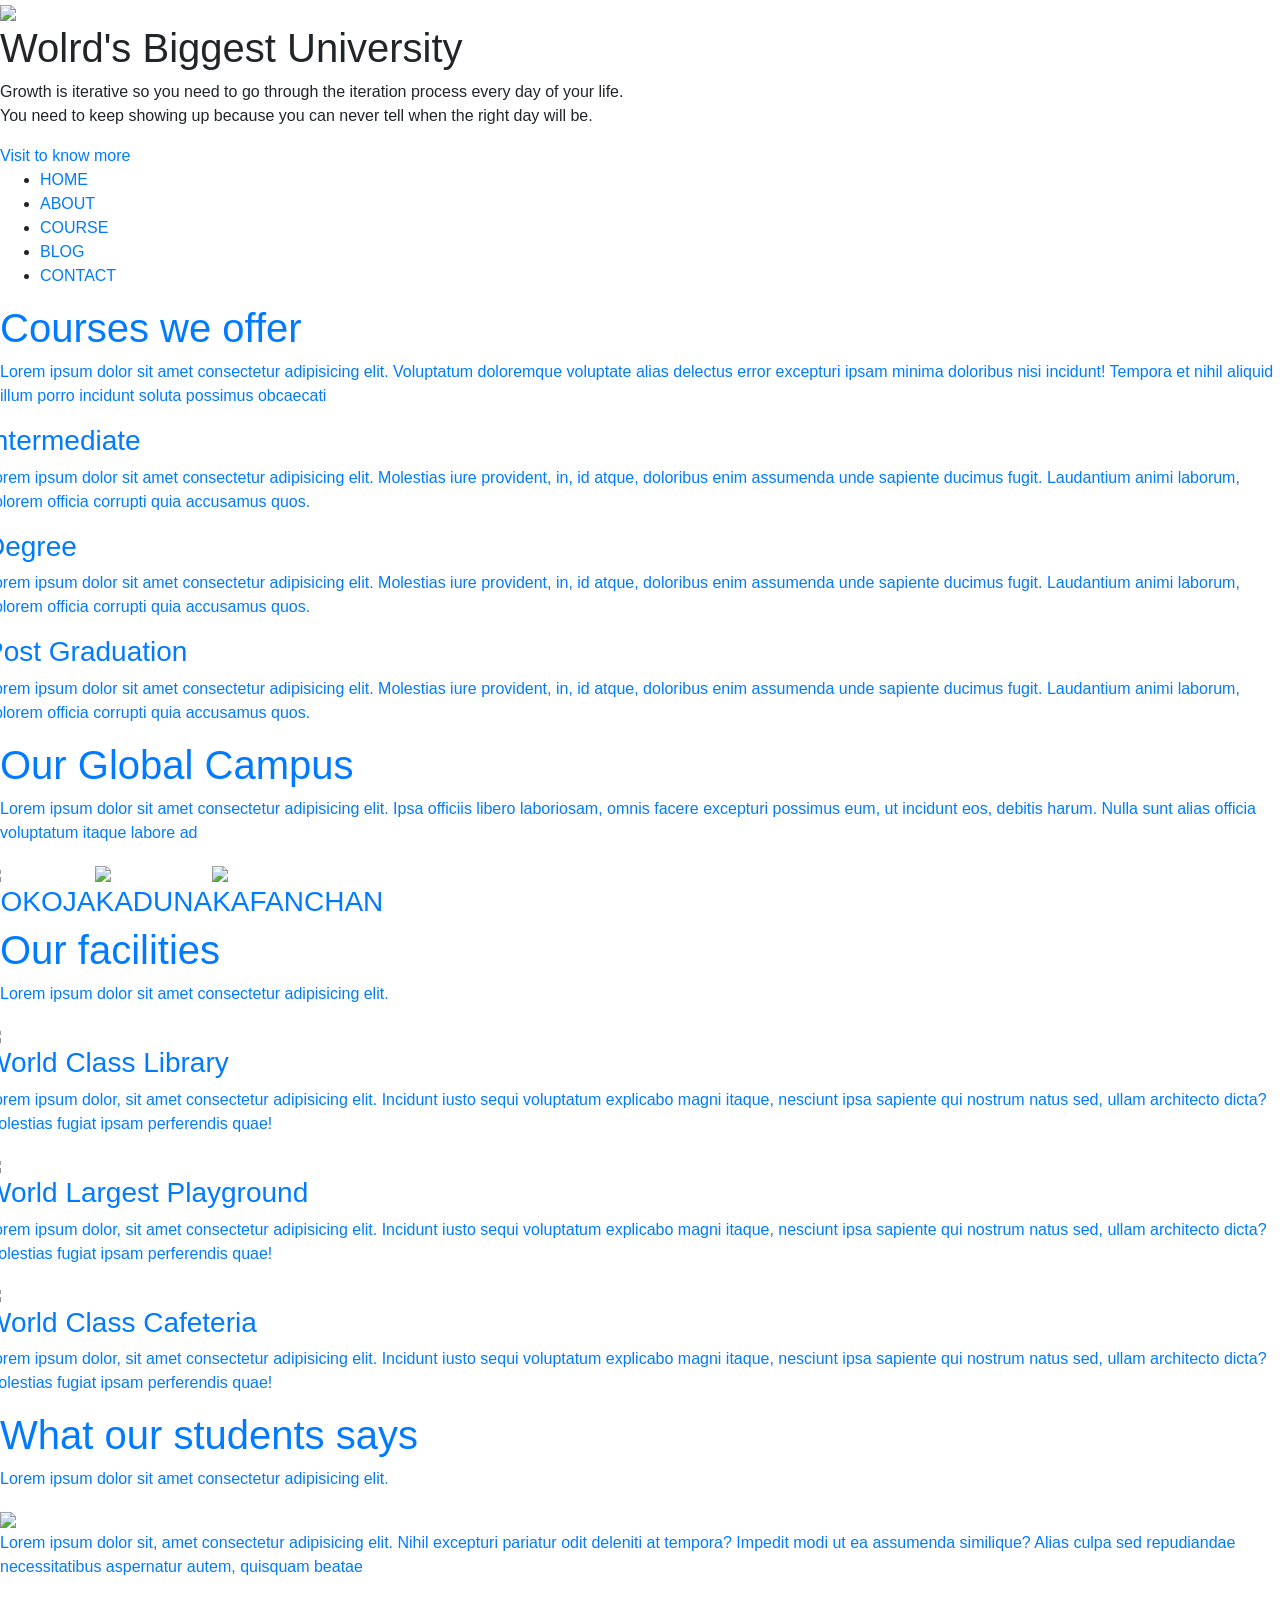
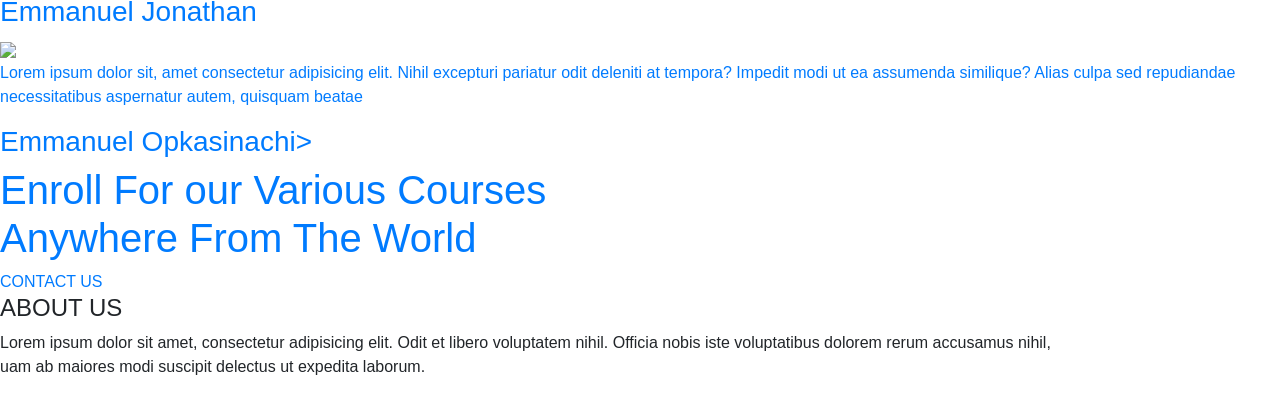
==== index.html @ 8e9fbca5 "index name updated" ====
<!DOCTYPE html>
<html>
    <body>
        <head>
            <link rel="stylesheet" href="school.css">
            <link rel="preconnect" href="https://fonts.googleapis.com">
<link rel="preconnect" href="https://fonts.gstatic.com" crossorigin>
<link href="https://fonts.googleapis.com/css2?family=Poppins:wght@100;200;300;400;500;700&display=swap" rel="stylesheet">
   <link rel="stylesheet" href="https://cdn.jsdelivr.net/npm/@fortawesome/fontawesome-free@6.6.0/css/fontawesome.min.css   ">
   <link rel="stylesheet" href="https://cdn.jsdelivr.net/npm/bootstrap@4.6.2/dist/css/bootstrap.min.css" integrity="sha384-xOolHFLEh07PJGoPkLv1IbcEPTNtaed2xpHsD9ESMhqIYd0nLMwNLD69Npy4HI+N" crossorigin="anonymous">
<title>University website design</title>
        </head>
        <section class="header">
            <nav>
                <a href="index.html"><img src="image/logo.png"> </a>
            </nav>
            <div class="text-box">
                <h1>Wolrd's Biggest University</h1>
                <p>Growth is iterative so you need to go through the iteration process every day of your life. <br>You need to keep showing up because you can never tell when the right day will be.</p>
                <a href="" class="hero-btn "  >Visit to know more</a>
            </div>
            <div class="nav-links" id="nav-Links" >
               <i class="fa fa-times" onclick="hideMenu()" ></i>

                <ul>
                    <li><a href="#">HOME</a></li>
                    <li><a href="#">ABOUT </a></li>
                    <li><a href="#">COURSE </a></li>
                    <li><a href="#">BLOG</li>
                    <li><a href="#">CONTACT</li>
                    
                    

                </ul>
                <i class="fa fa-bars" onclick="showMenu()" ></i>
            </div>
        </section >
        
        <section  class="course">

            <h1>Courses we offer</h1>
            <p>Lorem ipsum dolor sit amet consectetur adipisicing elit. Voluptatum doloremque voluptate alias delectus error excepturi ipsam minima doloribus nisi incidunt! Tempora et nihil aliquid illum porro incidunt soluta possimus obcaecati </p>
            <div class="row "  >
                <div class="course-col">
                    <h3>Intermediate</h3>
                    <p>Lorem ipsum dolor sit amet consectetur adipisicing elit. Molestias iure provident, in, id atque, doloribus enim assumenda unde sapiente ducimus fugit. Laudantium animi laborum, dolorem officia corrupti quia accusamus quos. </p>
              
            </div>
             <div class="course-col">
                    <h3>Degree</h3>
                    <p>Lorem ipsum dolor sit amet consectetur adipisicing elit. Molestias iure provident, in, id atque, doloribus enim assumenda unde sapiente ducimus fugit. Laudantium animi laborum, dolorem officia corrupti quia accusamus quos. </p>
              
            </div>
             <div class="course-col">
                    <h3>Post Graduation</h3>
                    <p>Lorem ipsum dolor sit amet consectetur adipisicing elit. Molestias iure provident, in, id atque, doloribus enim assumenda unde sapiente ducimus fugit. Laudantium animi laborum, dolorem officia corrupti quia accusamus quos. </p>
              
            </div>

            </div>



            </div>
        </section>
        <section class="campus">
            <h1>Our Global Campus</h1> 
            <p>Lorem ipsum dolor sit amet consectetur adipisicing elit. Ipsa officiis libero laboriosam, omnis facere excepturi possimus eum, ut incidunt eos, debitis harum. Nulla sunt alias officia voluptatum itaque labore ad</p>
            <div class="row">
                <div class="campus-col">
                    <img src="image/london.png" >
                    <div class="layer">
                        <h3>LOKOJA</h3>
                    </div>
                    </div>
                    <div class="campus-col">
                    <img src="image/newyork.png" >
                    <div class="layer">
                        <h3>KADUNA</h3>
                    </div>
                    </div>
                    <div class="campus-col">
                    <img src="image/washington.png" >
                    <div class="layer">
                        <h3>KAFANCHAN</h3>
                    </div>
                </div>
            </div>
        </section>



        <!-----facilities----->
<section class="facilities">
    <h1>Our facilities</h1>
    <p>Lorem ipsum dolor sit amet consectetur adipisicing elit. </p>
    <div class="row">
        <div class="facilities-col">
            <img src="image/library.png"  >
            <h3>World Class Library</h3>
            <p>Lorem ipsum dolor, sit amet consectetur adipisicing elit. Incidunt iusto sequi voluptatum explicabo magni itaque, nesciunt ipsa sapiente qui nostrum natus sed, ullam architecto dicta? Molestias fugiat ipsam perferendis quae!</p>
        </div>
        <div class="facilities-col">
            <img src="image/basketball.png"  >
            <h3>World Largest Playground</h3>
            <p>Lorem ipsum dolor, sit amet consectetur adipisicing elit. Incidunt iusto sequi voluptatum explicabo magni itaque, nesciunt ipsa sapiente qui nostrum natus sed, ullam architecto dicta? Molestias fugiat ipsam perferendis quae!</p>
        </div>
        <div class="facilities-col">
            <img src="image/cafeteria.png"  >
            <h3>World Class Cafeteria</h3>
            <p>Lorem ipsum dolor, sit amet consectetur adipisicing elit. Incidunt iusto sequi voluptatum explicabo magni itaque, nesciunt ipsa sapiente qui nostrum natus sed, ullam architecto dicta? Molestias fugiat ipsam perferendis quae!</p>
        </div>
    </div>

</section>

<section class="testimonials">
    <h1>What our students says</h1>
    <p>Lorem ipsum dolor sit amet consectetur adipisicing elit. </p>
     <div class="testimonials-col">
            <img src="image/user1.jpg"  >
            <div>
                <p>Lorem ipsum dolor sit, amet consectetur adipisicing elit. Nihil excepturi pariatur odit deleniti at tempora? Impedit modi ut ea assumenda similique? Alias culpa sed repudiandae necessitatibus aspernatur autem, quisquam beatae</p>
                <h3>Emmanuel Jonathan</h3>
                <i class="fa fa-star" ></i>
                    <i class="fa fa-star" ></i>
                    <i class="fa fa-star" ></i>
                    <i class="fa fa-star" ></i>
                    <i class="fa fa-star-o" ></i>
            </div>
         </div>
            <div class="testimonials-col">
            <img src="image/user2.jpg">
            <div>
                <p>Lorem ipsum dolor sit, amet consectetur adipisicing elit. Nihil excepturi pariatur odit deleniti at tempora? Impedit modi ut ea assumenda similique? Alias culpa sed repudiandae necessitatibus aspernatur autem, quisquam beatae</p>
                <h3>Emmanuel Opkasinachi>
                    <i class="fa fa-star" ></i>
                    <i class="fa fa-star" ></i>
                    <i class="fa fa-star" ></i>
                    <i class="fa fa-star" ></i>
                    <i class="fa fa-star-half-o" ></i>
            </div>
          </div>
          </div>
           </section>

<section class=" cta    ">
    <h1>Enroll For our Various Courses <br> Anywhere From The World</h1>
    <a href="" class="hero-btn">CONTACT US</a>


</section>

<section class="footer"      >
    <h4>ABOUT US    </h4>
    <P>Lorem ipsum dolor sit amet, consectetur adipisicing elit. Odit et libero voluptatem nihil. Officia nobis iste voluptatibus dolorem rerum accusamus nihil,<br>uam ab maiores modi suscipit delectus ut expedita laborum.</P>
</section>
        <script>
            var navLinks = document. getElementById("navLinks");
            function showMenu(){
                navLinks.style.right ="0"
            }
            function hideMenu(){
                navLinks.style.right ="-200px"
            }
        </script>
        
    </body>
</html>
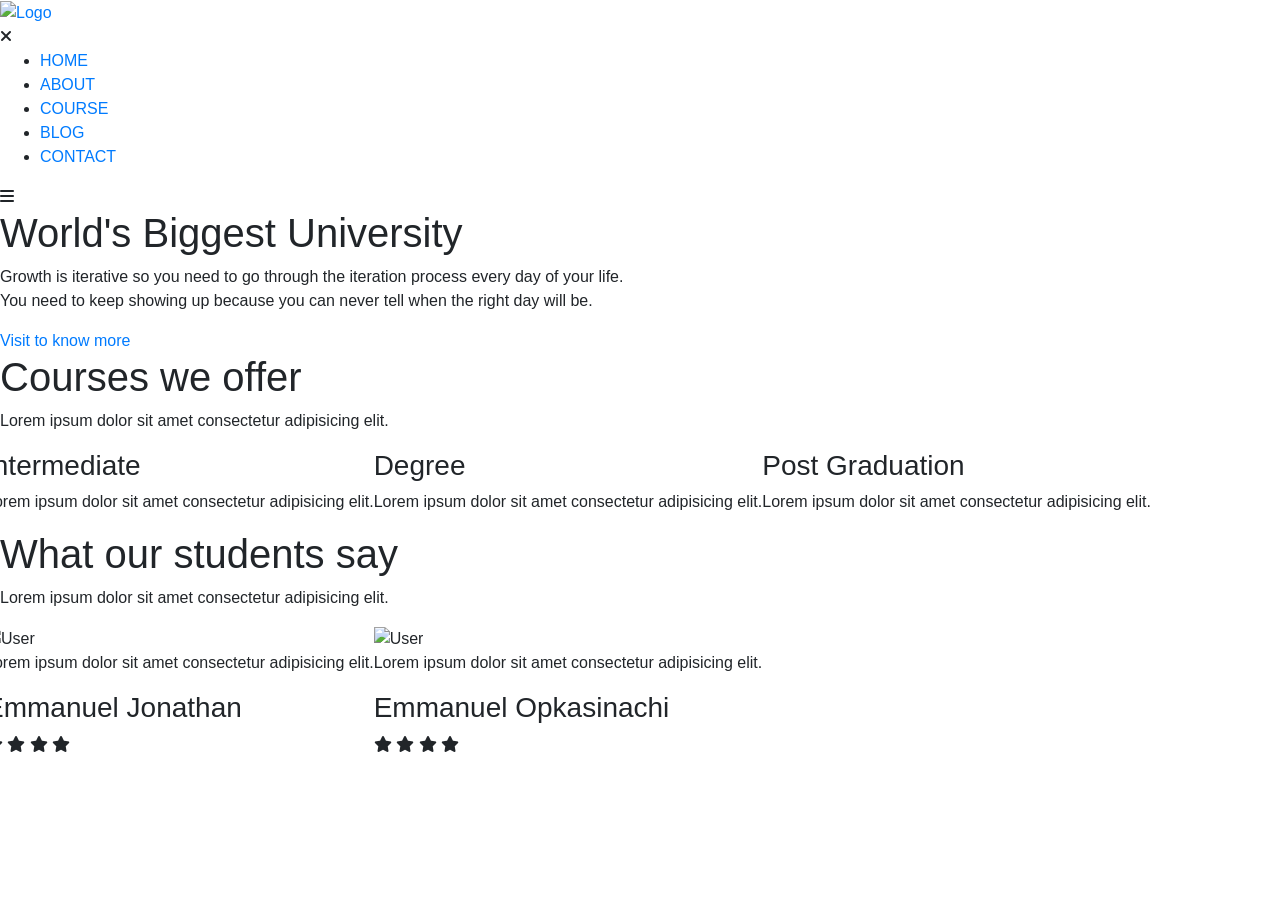
==== commit 5057c480: "index.html updated" ====
--- a/index.html
+++ b/index.html
@@ -1,169 +1,170 @@
 <!DOCTYPE html>
 <html>
-    <body>
-        <head>
-            <link rel="stylesheet" href="school.css">
-            <link rel="preconnect" href="https://fonts.googleapis.com">
-<link rel="preconnect" href="https://fonts.gstatic.com" crossorigin>
-<link href="https://fonts.googleapis.com/css2?family=Poppins:wght@100;200;300;400;500;700&display=swap" rel="stylesheet">
-   <link rel="stylesheet" href="https://cdn.jsdelivr.net/npm/@fortawesome/fontawesome-free@6.6.0/css/fontawesome.min.css   ">
-   <link rel="stylesheet" href="https://cdn.jsdelivr.net/npm/bootstrap@4.6.2/dist/css/bootstrap.min.css" integrity="sha384-xOolHFLEh07PJGoPkLv1IbcEPTNtaed2xpHsD9ESMhqIYd0nLMwNLD69Npy4HI+N" crossorigin="anonymous">
-<title>University website design</title>
-        </head>
-        <section class="header">
-            <nav>
-                <a href="index.html"><img src="image/logo.png"> </a>
-            </nav>
-            <div class="text-box">
-                <h1>Wolrd's Biggest University</h1>
-                <p>Growth is iterative so you need to go through the iteration process every day of your life. <br>You need to keep showing up because you can never tell when the right day will be.</p>
-                <a href="" class="hero-btn "  >Visit to know more</a>
-            </div>
-            <div class="nav-links" id="nav-Links" >
-               <i class="fa fa-times" onclick="hideMenu()" ></i>
+
+<head>
+    <meta charset="UTF-8">
+    <meta name="viewport" content="width=device-width, initial-scale=1.0">
+
+    <link rel="stylesheet" href="school.css">
+
+    <link rel="preconnect" href="https://fonts.googleapis.com">
+    <link rel="preconnect" href="https://fonts.gstatic.com" crossorigin>
+
+    <link href="https://fonts.googleapis.com/css2?family=Poppins:wght@100;200;300;400;500;700&display=swap" rel="stylesheet">
+
+    <link rel="stylesheet"
+        href="https://cdn.jsdelivr.net/npm/@fortawesome/fontawesome-free@6.6.0/css/all.min.css">
+
+    <link rel="stylesheet"
+        href="https://cdn.jsdelivr.net/npm/bootstrap@4.6.2/dist/css/bootstrap.min.css">
+
+    <title>University Website Design</title>
+</head>
+
+<body>
+
+    <section class="header">
+
+        <nav>
+            <a href="index.html">
+                <img src="./image/logo.png" alt="Logo">
+            </a>
+
+            <div class="nav-links" id="navLinks">
+
+                <i class="fa fa-times" onclick="hideMenu()"></i>
 
                 <ul>
                     <li><a href="#">HOME</a></li>
-                    <li><a href="#">ABOUT </a></li>
-                    <li><a href="#">COURSE </a></li>
-                    <li><a href="#">BLOG</li>
-                    <li><a href="#">CONTACT</li>
-                    
-                    
-
+                    <li><a href="#">ABOUT</a></li>
+                    <li><a href="#">COURSE</a></li>
+                    <li><a href="#">BLOG</a></li>
+                    <li><a href="#">CONTACT</a></li>
                 </ul>
-                <i class="fa fa-bars" onclick="showMenu()" ></i>
-            </div>
-        </section >
-        
-        <section  class="course">
-
-            <h1>Courses we offer</h1>
-            <p>Lorem ipsum dolor sit amet consectetur adipisicing elit. Voluptatum doloremque voluptate alias delectus error excepturi ipsam minima doloribus nisi incidunt! Tempora et nihil aliquid illum porro incidunt soluta possimus obcaecati </p>
-            <div class="row "  >
-                <div class="course-col">
-                    <h3>Intermediate</h3>
-                    <p>Lorem ipsum dolor sit amet consectetur adipisicing elit. Molestias iure provident, in, id atque, doloribus enim assumenda unde sapiente ducimus fugit. Laudantium animi laborum, dolorem officia corrupti quia accusamus quos. </p>
-              
-            </div>
-             <div class="course-col">
-                    <h3>Degree</h3>
-                    <p>Lorem ipsum dolor sit amet consectetur adipisicing elit. Molestias iure provident, in, id atque, doloribus enim assumenda unde sapiente ducimus fugit. Laudantium animi laborum, dolorem officia corrupti quia accusamus quos. </p>
-              
-            </div>
-             <div class="course-col">
-                    <h3>Post Graduation</h3>
-                    <p>Lorem ipsum dolor sit amet consectetur adipisicing elit. Molestias iure provident, in, id atque, doloribus enim assumenda unde sapiente ducimus fugit. Laudantium animi laborum, dolorem officia corrupti quia accusamus quos. </p>
-              
-            </div>
 
             </div>
 
+            <i class="fa fa-bars" onclick="showMenu()"></i>
 
+        </nav>
+
+        <div class="text-box">
+            <h1>World's Biggest University</h1>
+
+            <p>
+                Growth is iterative so you need to go through the iteration process every day of your life.
+                <br>
+                You need to keep showing up because you can never tell when the right day will be.
+            </p>
+
+            <a href="#" class="hero-btn">
+                Visit to know more
+            </a>
+        </div>
+
+    </section>
+
+    <!-- COURSE -->
+
+    <section class="course">
+
+        <h1>Courses we offer</h1>
+
+        <p>
+            Lorem ipsum dolor sit amet consectetur adipisicing elit.
+        </p>
+
+        <div class="row">
+
+            <div class="course-col">
+                <h3>Intermediate</h3>
+                <p>Lorem ipsum dolor sit amet consectetur adipisicing elit.</p>
+            </div>
+
+            <div class="course-col">
+                <h3>Degree</h3>
+                <p>Lorem ipsum dolor sit amet consectetur adipisicing elit.</p>
+            </div>
+
+            <div class="course-col">
+                <h3>Post Graduation</h3>
+                <p>Lorem ipsum dolor sit amet consectetur adipisicing elit.</p>
+            </div>
+
+        </div>
+
+    </section>
+
+    <!-- TESTIMONIALS -->
+
+    <section class="testimonials">
+
+        <h1>What our students say</h1>
+
+        <p>Lorem ipsum dolor sit amet consectetur adipisicing elit.</p>
+
+        <div class="row">
+
+            <div class="testimonials-col">
+
+                <img src="./image/user1.jpg" alt="User">
+
+                <div>
+                    <p>
+                        Lorem ipsum dolor sit amet consectetur adipisicing elit.
+                    </p>
+
+                    <h3>Emmanuel Jonathan</h3>
+
+                    <i class="fa fa-star"></i>
+                    <i class="fa fa-star"></i>
+                    <i class="fa fa-star"></i>
+                    <i class="fa fa-star"></i>
+                    <i class="fa fa-star-o"></i>
+                </div>
 
             </div>
-        </section>
-        <section class="campus">
-            <h1>Our Global Campus</h1> 
-            <p>Lorem ipsum dolor sit amet consectetur adipisicing elit. Ipsa officiis libero laboriosam, omnis facere excepturi possimus eum, ut incidunt eos, debitis harum. Nulla sunt alias officia voluptatum itaque labore ad</p>
-            <div class="row">
-                <div class="campus-col">
-                    <img src="image/london.png" >
-                    <div class="layer">
-                        <h3>LOKOJA</h3>
-                    </div>
-                    </div>
-                    <div class="campus-col">
-                    <img src="image/newyork.png" >
-                    <div class="layer">
-                        <h3>KADUNA</h3>
-                    </div>
-                    </div>
-                    <div class="campus-col">
-                    <img src="image/washington.png" >
-                    <div class="layer">
-                        <h3>KAFANCHAN</h3>
-                    </div>
+
+            <div class="testimonials-col">
+
+                <img src="./image/user2.jpg" alt="User">
+
+                <div>
+
+                    <p>
+                        Lorem ipsum dolor sit amet consectetur adipisicing elit.
+                    </p>
+
+                    <h3>Emmanuel Opkasinachi</h3>
+
+                    <i class="fa fa-star"></i>
+                    <i class="fa fa-star"></i>
+                    <i class="fa fa-star"></i>
+                    <i class="fa fa-star"></i>
+                    <i class="fa fa-star-half-o"></i>
+
                 </div>
+
             </div>
-        </section>
 
+        </div>
 
+    </section>
 
-        <!-----facilities----->
-<section class="facilities">
-    <h1>Our facilities</h1>
-    <p>Lorem ipsum dolor sit amet consectetur adipisicing elit. </p>
-    <div class="row">
-        <div class="facilities-col">
-            <img src="image/library.png"  >
-            <h3>World Class Library</h3>
-            <p>Lorem ipsum dolor, sit amet consectetur adipisicing elit. Incidunt iusto sequi voluptatum explicabo magni itaque, nesciunt ipsa sapiente qui nostrum natus sed, ullam architecto dicta? Molestias fugiat ipsam perferendis quae!</p>
-        </div>
-        <div class="facilities-col">
-            <img src="image/basketball.png"  >
-            <h3>World Largest Playground</h3>
-            <p>Lorem ipsum dolor, sit amet consectetur adipisicing elit. Incidunt iusto sequi voluptatum explicabo magni itaque, nesciunt ipsa sapiente qui nostrum natus sed, ullam architecto dicta? Molestias fugiat ipsam perferendis quae!</p>
-        </div>
-        <div class="facilities-col">
-            <img src="image/cafeteria.png"  >
-            <h3>World Class Cafeteria</h3>
-            <p>Lorem ipsum dolor, sit amet consectetur adipisicing elit. Incidunt iusto sequi voluptatum explicabo magni itaque, nesciunt ipsa sapiente qui nostrum natus sed, ullam architecto dicta? Molestias fugiat ipsam perferendis quae!</p>
-        </div>
-    </div>
+    <script>
 
-</section>
+        var navLinks = document.getElementById("navLinks");
 
-<section class="testimonials">
-    <h1>What our students says</h1>
-    <p>Lorem ipsum dolor sit amet consectetur adipisicing elit. </p>
-     <div class="testimonials-col">
-            <img src="image/user1.jpg"  >
-            <div>
-                <p>Lorem ipsum dolor sit, amet consectetur adipisicing elit. Nihil excepturi pariatur odit deleniti at tempora? Impedit modi ut ea assumenda similique? Alias culpa sed repudiandae necessitatibus aspernatur autem, quisquam beatae</p>
-                <h3>Emmanuel Jonathan</h3>
-                <i class="fa fa-star" ></i>
-                    <i class="fa fa-star" ></i>
-                    <i class="fa fa-star" ></i>
-                    <i class="fa fa-star" ></i>
-                    <i class="fa fa-star-o" ></i>
-            </div>
-         </div>
-            <div class="testimonials-col">
-            <img src="image/user2.jpg">
-            <div>
-                <p>Lorem ipsum dolor sit, amet consectetur adipisicing elit. Nihil excepturi pariatur odit deleniti at tempora? Impedit modi ut ea assumenda similique? Alias culpa sed repudiandae necessitatibus aspernatur autem, quisquam beatae</p>
-                <h3>Emmanuel Opkasinachi>
-                    <i class="fa fa-star" ></i>
-                    <i class="fa fa-star" ></i>
-                    <i class="fa fa-star" ></i>
-                    <i class="fa fa-star" ></i>
-                    <i class="fa fa-star-half-o" ></i>
-            </div>
-          </div>
-          </div>
-           </section>
+        function showMenu() {
+            navLinks.style.right = "0";
+        }
 
-<section class=" cta    ">
-    <h1>Enroll For our Various Courses <br> Anywhere From The World</h1>
-    <a href="" class="hero-btn">CONTACT US</a>
+        function hideMenu() {
+            navLinks.style.right = "-200px";
+        }
 
+    </script>
 
-</section>
+</body>
 
-<section class="footer"      >
-    <h4>ABOUT US    </h4>
-    <P>Lorem ipsum dolor sit amet, consectetur adipisicing elit. Odit et libero voluptatem nihil. Officia nobis iste voluptatibus dolorem rerum accusamus nihil,<br>uam ab maiores modi suscipit delectus ut expedita laborum.</P>
-</section>
-        <script>
-            var navLinks = document. getElementById("navLinks");
-            function showMenu(){
-                navLinks.style.right ="0"
-            }
-            function hideMenu(){
-                navLinks.style.right ="-200px"
-            }
-        </script>
-        
-    </body>
-</html>
+</html>
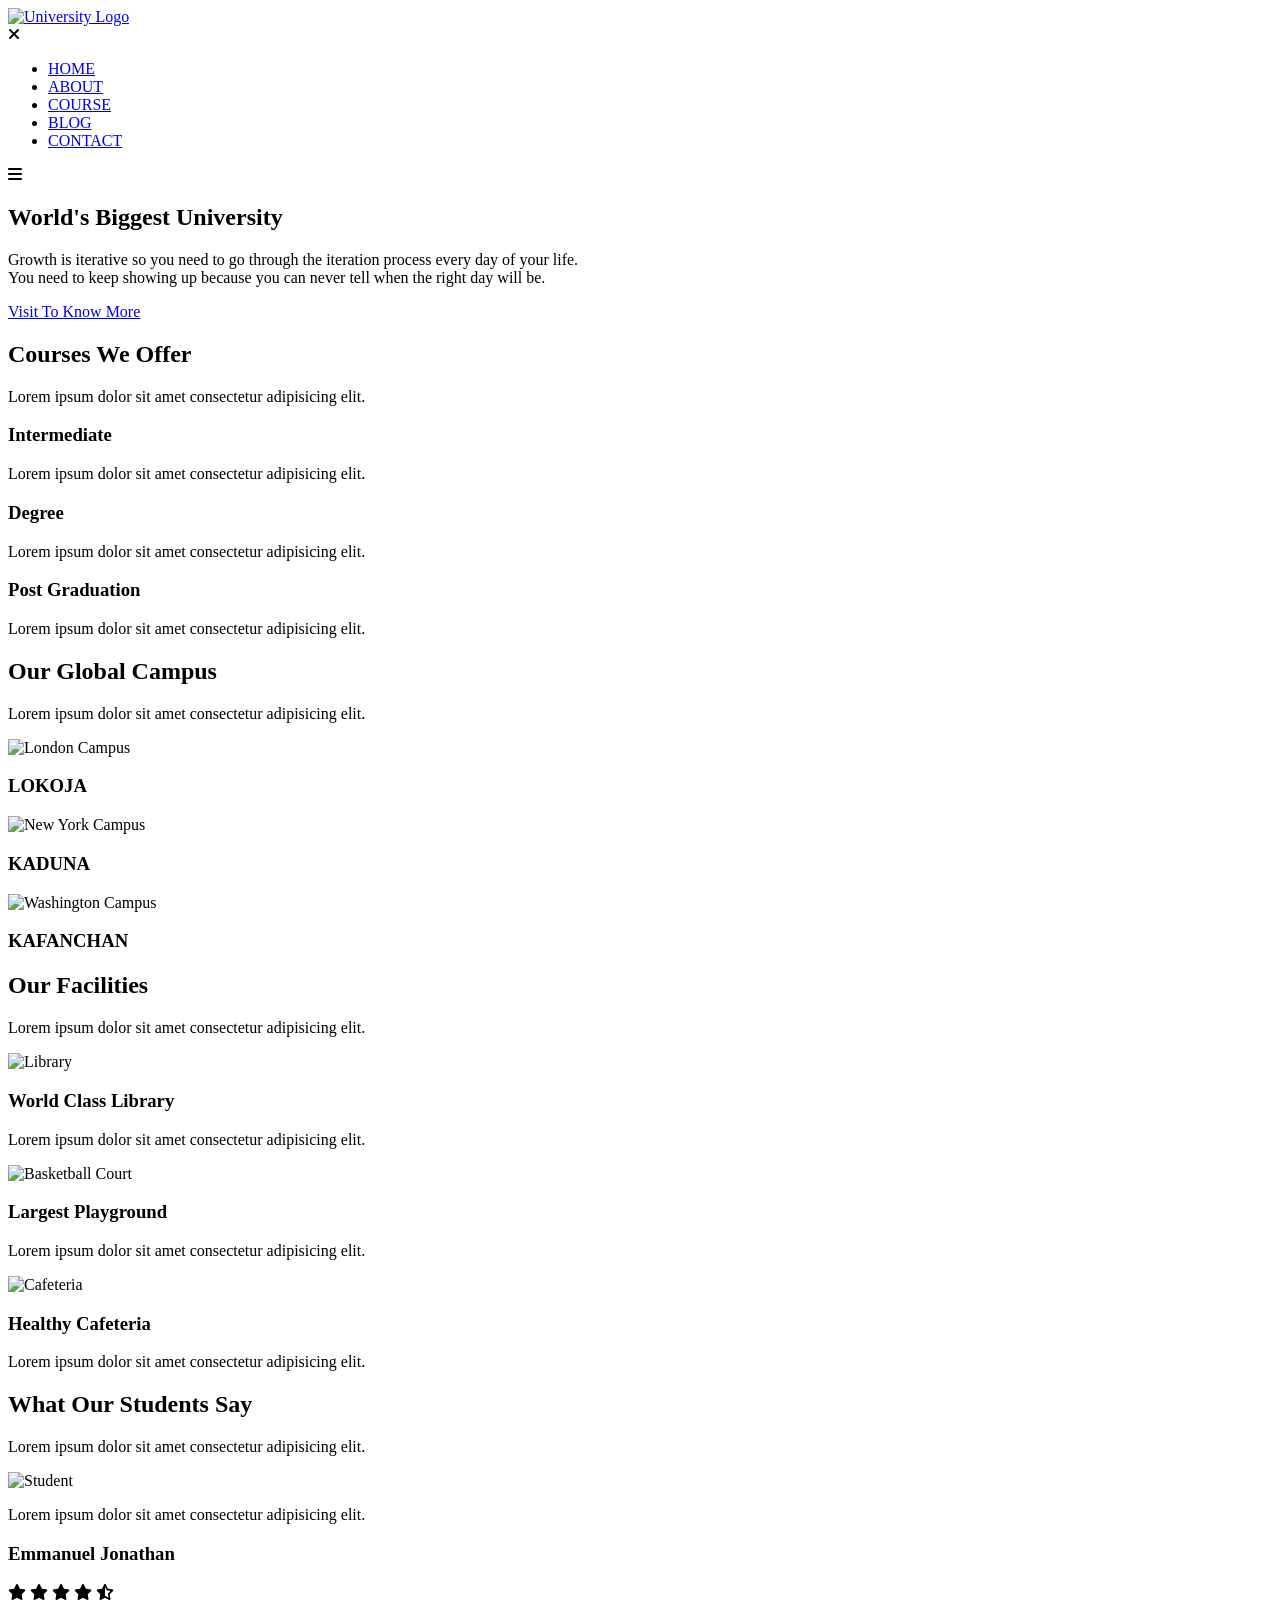
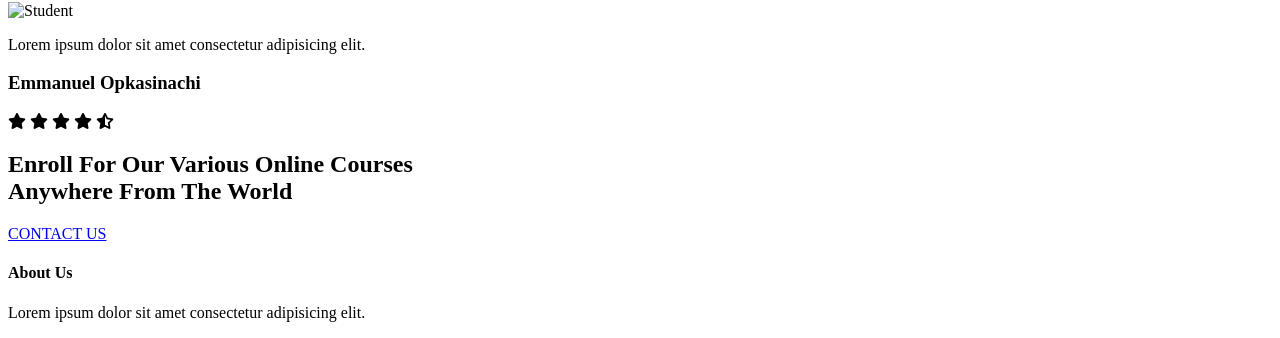
==== commit 1619067b: "index.html updated" ====
--- a/index.html
+++ b/index.html
@@ -1,33 +1,40 @@
 <!DOCTYPE html>
-<html>
+<html lang="en">
 
 <head>
+
     <meta charset="UTF-8">
     <meta name="viewport" content="width=device-width, initial-scale=1.0">
 
+    <title>University Website Design</title>
+
+    <!-- CSS -->
     <link rel="stylesheet" href="school.css">
 
+    <!-- Google Fonts -->
     <link rel="preconnect" href="https://fonts.googleapis.com">
     <link rel="preconnect" href="https://fonts.gstatic.com" crossorigin>
 
-    <link href="https://fonts.googleapis.com/css2?family=Poppins:wght@100;200;300;400;500;700&display=swap" rel="stylesheet">
-
+    <link
+        href="https://fonts.googleapis.com/css2?family=Poppins:wght@100;200;300;400;500;600;700&display=swap"
+        rel="stylesheet">
+
+    <!-- Font Awesome -->
     <link rel="stylesheet"
-        href="https://cdn.jsdelivr.net/npm/@fortawesome/fontawesome-free@6.6.0/css/all.min.css">
-
-    <link rel="stylesheet"
-        href="https://cdn.jsdelivr.net/npm/bootstrap@4.6.2/dist/css/bootstrap.min.css">
-
-    <title>University Website Design</title>
+        href="https://cdnjs.cloudflare.com/ajax/libs/font-awesome/6.5.2/css/all.min.css">
+
 </head>
 
 <body>
 
+    <!-- HEADER -->
+
     <section class="header">
 
         <nav>
+
             <a href="index.html">
-                <img src="./image/logo.png" alt="Logo">
+                <img src="image/logo.png" alt="University Logo">
             </a>
 
             <div class="nav-links" id="navLinks">
@@ -49,6 +56,7 @@
         </nav>
 
         <div class="text-box">
+
             <h1>World's Biggest University</h1>
 
             <p>
@@ -58,8 +66,9 @@
             </p>
 
             <a href="#" class="hero-btn">
-                Visit to know more
+                Visit To Know More
             </a>
+
         </div>
 
     </section>
@@ -68,7 +77,7 @@
 
     <section class="course">
 
-        <h1>Courses we offer</h1>
+        <h1>Courses We Offer</h1>
 
         <p>
             Lorem ipsum dolor sit amet consectetur adipisicing elit.
@@ -77,18 +86,131 @@
         <div class="row">
 
             <div class="course-col">
+
                 <h3>Intermediate</h3>
-                <p>Lorem ipsum dolor sit amet consectetur adipisicing elit.</p>
+
+                <p>
+                    Lorem ipsum dolor sit amet consectetur adipisicing elit.
+                </p>
+
             </div>
 
             <div class="course-col">
+
                 <h3>Degree</h3>
-                <p>Lorem ipsum dolor sit amet consectetur adipisicing elit.</p>
+
+                <p>
+                    Lorem ipsum dolor sit amet consectetur adipisicing elit.
+                </p>
+
             </div>
 
             <div class="course-col">
+
                 <h3>Post Graduation</h3>
-                <p>Lorem ipsum dolor sit amet consectetur adipisicing elit.</p>
+
+                <p>
+                    Lorem ipsum dolor sit amet consectetur adipisicing elit.
+                </p>
+
+            </div>
+
+        </div>
+
+    </section>
+
+    <!-- CAMPUS -->
+
+    <section class="campus">
+
+        <h1>Our Global Campus</h1>
+
+        <p>
+            Lorem ipsum dolor sit amet consectetur adipisicing elit.
+        </p>
+
+        <div class="row">
+
+            <div class="campus-col">
+
+                <img src="image/london.png" alt="London Campus">
+
+                <div class="layer">
+                    <h3>LOKOJA</h3>
+                </div>
+
+            </div>
+
+            <div class="campus-col">
+
+                <img src="image/newyork.png" alt="New York Campus">
+
+                <div class="layer">
+                    <h3>KADUNA</h3>
+                </div>
+
+            </div>
+
+            <div class="campus-col">
+
+                <img src="image/washington.png" alt="Washington Campus">
+
+                <div class="layer">
+                    <h3>KAFANCHAN</h3>
+                </div>
+
+            </div>
+
+        </div>
+
+    </section>
+
+    <!-- FACILITIES -->
+
+    <section class="facilities">
+
+        <h1>Our Facilities</h1>
+
+        <p>
+            Lorem ipsum dolor sit amet consectetur adipisicing elit.
+        </p>
+
+        <div class="row">
+
+            <div class="facilities-col">
+
+                <img src="image/library.png" alt="Library">
+
+                <h3>World Class Library</h3>
+
+                <p>
+                    Lorem ipsum dolor sit amet consectetur adipisicing elit.
+                </p>
+
+            </div>
+
+            <div class="facilities-col">
+
+                <img src="image/basketball.png" alt="Basketball Court">
+
+                <h3>Largest Playground</h3>
+
+                <p>
+                    Lorem ipsum dolor sit amet consectetur adipisicing elit.
+                </p>
+
+            </div>
+
+            <div class="facilities-col">
+
+                <img src="image/cafeteria.png" alt="Cafeteria">
+
+                <h3>Healthy Cafeteria</h3>
+
+                <p>
+                    Lorem ipsum dolor sit amet consectetur adipisicing elit.
+                </p>
+
             </div>
 
         </div>
@@ -99,17 +221,20 @@
 
     <section class="testimonials">
 
-        <h1>What our students say</h1>
-
-        <p>Lorem ipsum dolor sit amet consectetur adipisicing elit.</p>
+        <h1>What Our Students Say</h1>
+
+        <p>
+            Lorem ipsum dolor sit amet consectetur adipisicing elit.
+        </p>
 
         <div class="row">
 
             <div class="testimonials-col">
 
-                <img src="./image/user1.jpg" alt="User">
+                <img src="image/user1.jpg" alt="Student">
 
                 <div>
+
                     <p>
                         Lorem ipsum dolor sit amet consectetur adipisicing elit.
                     </p>
@@ -120,14 +245,15 @@
                     <i class="fa fa-star"></i>
                     <i class="fa fa-star"></i>
                     <i class="fa fa-star"></i>
-                    <i class="fa fa-star-o"></i>
+                    <i class="fa fa-star-half-stroke"></i>
+
                 </div>
 
             </div>
 
             <div class="testimonials-col">
 
-                <img src="./image/user2.jpg" alt="User">
+                <img src="image/user2.jpg" alt="Student">
 
                 <div>
 
@@ -141,15 +267,45 @@
                     <i class="fa fa-star"></i>
                     <i class="fa fa-star"></i>
                     <i class="fa fa-star"></i>
-                    <i class="fa fa-star-half-o"></i>
-
-                </div>
-
-            </div>
-
-        </div>
-
-    </section>
+                    <i class="fa fa-star-half-stroke"></i>
+
+                </div>
+
+            </div>
+
+        </div>
+
+    </section>
+
+    <!-- CTA -->
+
+    <section class="cta">
+
+        <h1>
+            Enroll For Our Various Online Courses
+            <br>
+            Anywhere From The World
+        </h1>
+
+        <a href="#" class="hero-btn">
+            CONTACT US
+        </a>
+
+    </section>
+
+    <!-- FOOTER -->
+
+    <section class="footer">
+
+        <h4>About Us</h4>
+
+        <p>
+            Lorem ipsum dolor sit amet consectetur adipisicing elit.
+        </p>
+
+    </section>
+
+    <!-- JAVASCRIPT -->
 
     <script>
 
